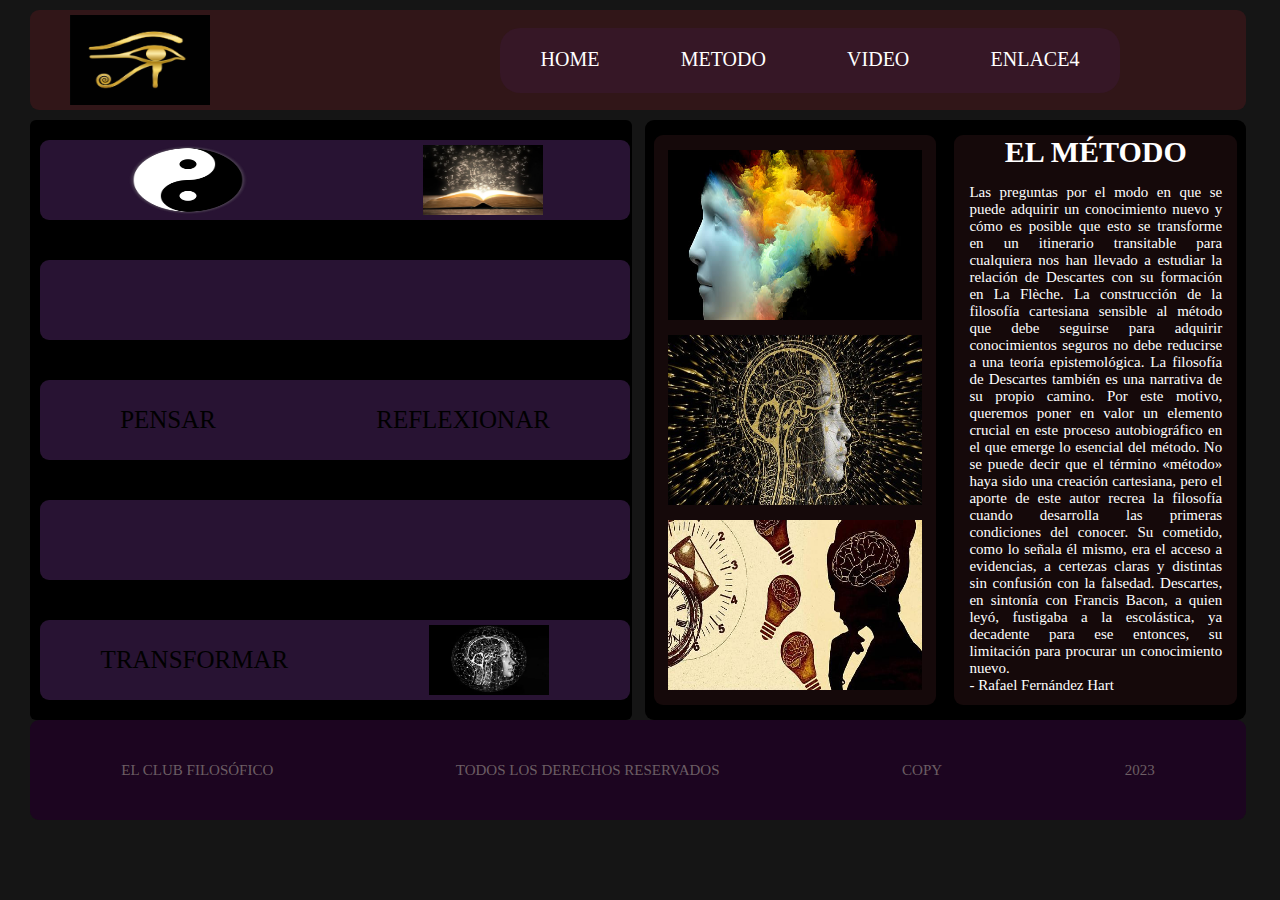
==== metodo.html @ 22de7c30 "cambios terminados" ====
<!DOCTYPE html>
<html lang="en">
<head>
    <meta charset="UTF-8">
    <meta http-equiv="X-UA-Compatible" content="IE=edge">
    <meta name="viewport" content="width=device-width, initial-scale=1.0">
    <title>Document</title>
    <link rel="stylesheet" href="/css/style.css">
</head>
<body>
    <header>
        <nav>
            <section class="nav-logo">
                <img src="/img/logo.jpg" alt="">
            </section>
            <section class="nav-menu">
                <a href="/index.html" class="nav-menu-enlace1">HOME</a>
                <a href="/metodo.html" class="nav-menu-enlace2">METODO</a>
                <a href="/video.html" class="nav-menu-enlace3">VIDEO</a>
                <a href="" class="nav-menu-enlace4">ENLACE4</a>
            </section>
        </nav>
    </header>
    <main>
        <section class="main-two-container-left">
            <section class="container-one">
                <img src="/img/Yin_and_Yang_symbol.svg.png" alt="" class="image-one">
                <img src="/img/libro.jpg" alt="" class="image-two-a">
            </section>
            <section class="container-two"></section>
            <section class="container-three">
                <p>PENSAR</p>
                <p>REFLEXIONAR</p>
            </section>
            <section class="container-four"></section>
            <section class="container-five">
                <p>TRANSFORMAR</p>
                <img src="/img/aprender a pensar (2)-1619899780.webp" alt="" class="image-six-a">
            </section>
        </section>
        <section class="main-two-container-right">
            <section class="container-right-one">
                <img src="/img/image-par-2-5.jpg" class="container-sub-right-one"></img>
                <img src="/img/image-pa2-5.jpeg" class="container-sub-right-two"></img>
                <img src="/img/image-pa2-4.jpeg" class="container-sub-right-three"></img>
            </section>
            <section class="container-right-two">
                <h1>EL MÉTODO</h1>
                <p>Las preguntas por el modo en que se puede adquirir un conocimiento
                    nuevo y cómo es posible que esto se transforme en un itinerario transitable
                    para cualquiera nos han llevado a estudiar la relación de Descartes
                    con su formación en La Flèche. La construcción de la filosofía cartesiana
                    sensible al método que debe seguirse para adquirir conocimientos
                    seguros no debe reducirse a una teoría epistemológica. La filosofía
                    de Descartes también es una narrativa de su propio camino. Por este
                    motivo, queremos poner en valor un elemento crucial en este proceso
                    autobiográfico en el que emerge lo esencial del método.
                    No se puede decir que el término «método» haya sido una creación
                    cartesiana, pero el aporte de este autor recrea la filosofía cuando
                    desarrolla las primeras condiciones del conocer. Su cometido, como lo
                    señala él mismo, era el acceso a evidencias, a certezas claras y distintas
                    sin confusión con la falsedad. Descartes, en sintonía con Francis Bacon,
                    a quien leyó, fustigaba a la escolástica, ya decadente para ese entonces,
                    su limitación para procurar un conocimiento nuevo. <br>- Rafael Fernández Hart</p>
            </section>
        </section>
    </main>
    <footer>
        <section class="footer-pri" class="footer-two">
                <p>EL CLUB FILOSÓFICO</p>
                <p>TODOS LOS DERECHOS RESERVADOS</p>
                <p>COPY</p>
                <p>2023</p>
        </section>
    </footer>
</body>
</html>
---- css/style.css ----
* {
    box-sizing: border-box;
    margin: 0;
    padding: 0;
}
html {
    font-size: 62.5%;
}
body {
    background-color: rgba(0, 0, 0, 0.918);
}
nav {
    width: 95%;
    height: 10rem;
    margin: 1rem 3rem;
    display: flex;
    justify-content: space-evenly;
    align-items: center;
    background-color: #331619ee;
    border-radius: 0.9rem;
}
.nav-logo {
    width: 14rem;
    height: 9rem;
    position: absolute;
    left: 7rem;
}
.nav-logo > img {
    width: 100%;
    height: 100%;

}
.nav-menu {
    width: 62rem;
    height: 6.5rem;
    display: flex;
    justify-content: space-around;
    align-items: center;
    position: absolute;
    right: 16rem;
    background-color: #361726;
    border-radius: 2rem;
}
.nav-menu > a {
    text-decoration: none;
    font-size: 2rem;
    color: white;
    height: 2.4rem;
}
.nav-menu > a:hover {
    box-shadow: 0 0.3rem 0.9rem rgba(165, 42, 42, 0.548);
}
main {
    display: flex;
}
.container-left {
    width:40%;
    height: 60rem;
    margin: 1rem 3rem;
    display: flex;
    justify-content: space-around;
    background-color: #311736e1;
    flex-direction: column;
    border-radius: 0.9rem;

}
.container-left > h1 {
    font-size: 5rem;
    text-align: center;
    top: 3rem;
    text-align: center;
}
.container-left > p {
    font-size: 2.2rem;
    padding: 2rem;
    text-align: center;
}
.container-left > h1:hover,p:hover{
    color: blanchedalmond;
}
.container-right {
    width:52.7%;
    height: 60rem;
    margin-top: 1rem;
    display: flex;
    flex-wrap: wrap;
    justify-content: space-evenly;
    align-items:center;
    background-color: #361726;
    border-radius: 0.9rem;
}
.container-right img {
    width: 15rem;
    height: 18rem;
    cursor: pointer;
}
.container-right img:hover{
    box-shadow: 0 0.2rem 0.8rem white;
}
.footer-pri {
    width:95% ;
    height: 10rem;
    margin-left: 3rem;
    display: flex;
    flex-direction: row;
    justify-content: space-around;
    align-items: center;
    background-color: #1c0520;
    border-radius: 0.9rem;
}
.footer-pri > p {
    font-size: 1.5rem;
    color: rgba(245, 245, 220, 0.377);

}
.main-two-container-left {
    background-color: black;
    width: 47%;
    height: 60rem;
    margin-left: 3rem;
    display: flex;
    flex-direction: column;
    justify-content: space-around;
    border-radius: 0.6rem;
}
.container-one, .container-two, .container-three, .container-four, .container-five {
    width: 59rem;
    height: 8rem;
    margin: 1rem;
    display: flex;
    align-items: center;
    justify-content: space-around;
    background-color: #281333;
    border-radius: 0.9rem;
}
.container-one .image-one, .image-two-a {
    width: 12rem;
    height: 7rem;
    margin: 0 2rem;
}

/* .container-three .image-three-a, .image-four-a {
    width: 12rem;
    height: 7rem;
    border: 0.1rem solid rgb(5, 35, 119);
    margin: 0 2rem;
} */
.container-five .image-six-a {
    width: 12rem;
    height: 7rem;
    margin: 0 2rem;
}
.main-two-container-left p {
    font-size: 2.5rem;
}
.main-two-container-right {
    width: 47%;
    height: 60rem;
    margin-left: 1.3rem;
    display: flex;
    justify-content: space-around;
    align-items: center;
    background-color: black;
    border-radius: 0.9rem;
}
.main-two-container-right .container-right-one, .container-right-two {
    width: 47%;
    height: 95%;
    display: flex;
    align-items: center;
    justify-content: space-evenly;
    flex-direction: column;
    background-color: #33161969;
    border-radius: 0.9rem;
}
.container-right-one .container-sub-right-one, .container-sub-right-two, .container-sub-right-three {
width: 90%;
height: 17rem;
}
.container-right-two {
    display: flex;
    flex-direction: column;
    justify-content: space-evenly;
}
.container-right-two > H1 {
    font-size: 3rem;
    color: white;
}
.container-right-two > p {
    font-size: 1.5rem;
    color: white;
    padding: 1.5rem;
    text-align: justify;
}

.video-one {
    width: 80%;
    height: 50rem;
    margin-top: 3rem;
    margin-left: 15rem;
    margin-bottom: 3rem;
}
.video-one iframe {
    width: 100%;
    height: 100%;
    border-radius: 3rem;
}
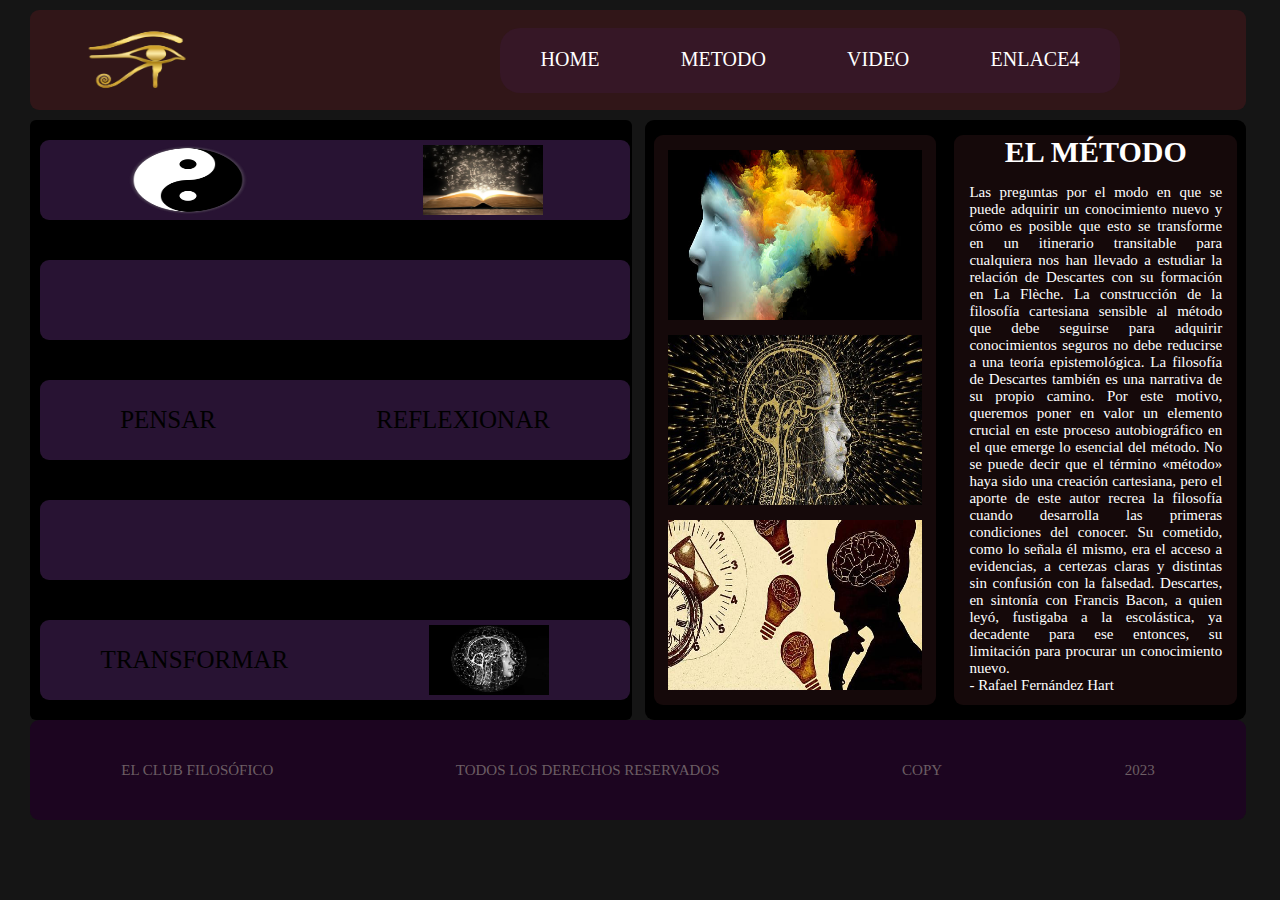
==== commit 9fe75645: "otros cambios en el logo y en el apartado de método" ====
--- a/metodo.html
+++ b/metodo.html
@@ -1,77 +1,78 @@
-<!DOCTYPE html>
-<html lang="en">
-<head>
-    <meta charset="UTF-8">
-    <meta http-equiv="X-UA-Compatible" content="IE=edge">
-    <meta name="viewport" content="width=device-width, initial-scale=1.0">
-    <title>Document</title>
-    <link rel="stylesheet" href="/css/style.css">
-</head>
-<body>
-    <header>
-        <nav>
-            <section class="nav-logo">
-                <img src="/img/logo.jpg" alt="">
-            </section>
-            <section class="nav-menu">
-                <a href="/index.html" class="nav-menu-enlace1">HOME</a>
-                <a href="/metodo.html" class="nav-menu-enlace2">METODO</a>
-                <a href="/video.html" class="nav-menu-enlace3">VIDEO</a>
-                <a href="" class="nav-menu-enlace4">ENLACE4</a>
-            </section>
-        </nav>
-    </header>
-    <main>
-        <section class="main-two-container-left">
-            <section class="container-one">
-                <img src="/img/Yin_and_Yang_symbol.svg.png" alt="" class="image-one">
-                <img src="/img/libro.jpg" alt="" class="image-two-a">
-            </section>
-            <section class="container-two"></section>
-            <section class="container-three">
-                <p>PENSAR</p>
-                <p>REFLEXIONAR</p>
-            </section>
-            <section class="container-four"></section>
-            <section class="container-five">
-                <p>TRANSFORMAR</p>
-                <img src="/img/aprender a pensar (2)-1619899780.webp" alt="" class="image-six-a">
-            </section>
-        </section>
-        <section class="main-two-container-right">
-            <section class="container-right-one">
-                <img src="/img/image-par-2-5.jpg" class="container-sub-right-one"></img>
-                <img src="/img/image-pa2-5.jpeg" class="container-sub-right-two"></img>
-                <img src="/img/image-pa2-4.jpeg" class="container-sub-right-three"></img>
-            </section>
-            <section class="container-right-two">
-                <h1>EL MÉTODO</h1>
-                <p>Las preguntas por el modo en que se puede adquirir un conocimiento
-                    nuevo y cómo es posible que esto se transforme en un itinerario transitable
-                    para cualquiera nos han llevado a estudiar la relación de Descartes
-                    con su formación en La Flèche. La construcción de la filosofía cartesiana
-                    sensible al método que debe seguirse para adquirir conocimientos
-                    seguros no debe reducirse a una teoría epistemológica. La filosofía
-                    de Descartes también es una narrativa de su propio camino. Por este
-                    motivo, queremos poner en valor un elemento crucial en este proceso
-                    autobiográfico en el que emerge lo esencial del método.
-                    No se puede decir que el término «método» haya sido una creación
-                    cartesiana, pero el aporte de este autor recrea la filosofía cuando
-                    desarrolla las primeras condiciones del conocer. Su cometido, como lo
-                    señala él mismo, era el acceso a evidencias, a certezas claras y distintas
-                    sin confusión con la falsedad. Descartes, en sintonía con Francis Bacon,
-                    a quien leyó, fustigaba a la escolástica, ya decadente para ese entonces,
-                    su limitación para procurar un conocimiento nuevo. <br>- Rafael Fernández Hart</p>
-            </section>
-        </section>
-    </main>
-    <footer>
-        <section class="footer-pri" class="footer-two">
-                <p>EL CLUB FILOSÓFICO</p>
-                <p>TODOS LOS DERECHOS RESERVADOS</p>
-                <p>COPY</p>
-                <p>2023</p>
-        </section>
-    </footer>
-</body>
+<!DOCTYPE html>
+<html lang="en">
+<head>
+    <meta charset="UTF-8">
+    <meta http-equiv="X-UA-Compatible" content="IE=edge">
+    <meta name="viewport" content="width=device-width, initial-scale=1.0">
+    <title>Document</title>
+    <link rel="stylesheet" href="/css/style.css">
+    <link rel="icon" href="/img/logo.jpg">
+</head>
+<body>
+    <header>
+        <nav>
+            <section class="nav-logo">
+                <img src="/img/logo-removebg-preview.png" alt="">
+            </section>
+            <section class="nav-menu">
+                <a href="/index.html" class="nav-menu-enlace1">HOME</a>
+                <a href="/metodo.html" class="nav-menu-enlace2">METODO</a>
+                <a href="/video.html" class="nav-menu-enlace3">VIDEO</a>
+                <a href="" class="nav-menu-enlace4">ENLACE4</a>
+            </section>
+        </nav>
+    </header>
+    <main>
+        <section class="main-two-container-left">
+            <section class="container-one">
+                <img src="/img/Yin_and_Yang_symbol.svg.png" alt="" class="image-one">
+                <img src="/img/libro.jpg" alt="" class="image-two-a">
+            </section>
+            <section class="container-two"></section>
+            <section class="container-three">
+                <p>PENSAR</p>
+                <p>REFLEXIONAR</p>
+            </section>
+            <section class="container-four"></section>
+            <section class="container-five">
+                <p>TRANSFORMAR</p>
+                <img src="/img/aprender a pensar (2)-1619899780.webp" alt="" class="image-six-a">
+            </section>
+        </section>
+        <section class="main-two-container-right">
+            <section class="container-right-one">
+                <img src="/img/image-par-2-5.jpg" class="container-sub-right-one"></img>
+                <img src="/img/image-pa2-5.jpeg" class="container-sub-right-two"></img>
+                <img src="/img/image-pa2-4.jpeg" class="container-sub-right-three"></img>
+            </section>
+            <section class="container-right-two">
+                <h1>EL MÉTODO</h1>
+                <p>Las preguntas por el modo en que se puede adquirir un conocimiento
+                    nuevo y cómo es posible que esto se transforme en un itinerario transitable
+                    para cualquiera nos han llevado a estudiar la relación de Descartes
+                    con su formación en La Flèche. La construcción de la filosofía cartesiana
+                    sensible al método que debe seguirse para adquirir conocimientos
+                    seguros no debe reducirse a una teoría epistemológica. La filosofía
+                    de Descartes también es una narrativa de su propio camino. Por este
+                    motivo, queremos poner en valor un elemento crucial en este proceso
+                    autobiográfico en el que emerge lo esencial del método.
+                    No se puede decir que el término «método» haya sido una creación
+                    cartesiana, pero el aporte de este autor recrea la filosofía cuando
+                    desarrolla las primeras condiciones del conocer. Su cometido, como lo
+                    señala él mismo, era el acceso a evidencias, a certezas claras y distintas
+                    sin confusión con la falsedad. Descartes, en sintonía con Francis Bacon,
+                    a quien leyó, fustigaba a la escolástica, ya decadente para ese entonces,
+                    su limitación para procurar un conocimiento nuevo. <br>- Rafael Fernández Hart</p>
+            </section>
+        </section>
+    </main>
+    <footer>
+        <section class="footer-pri" class="footer-two">
+                <p>EL CLUB FILOSÓFICO</p>
+                <p>TODOS LOS DERECHOS RESERVADOS</p>
+                <p>COPY</p>
+                <p>2023</p>
+        </section>
+    </footer>
+</body>
 </html>--- a/css/style.css
+++ b/css/style.css
@@ -93,6 +93,7 @@
     width: 15rem;
     height: 18rem;
     cursor: pointer;
+    border-radius: 4rem;
 }
 .container-right img:hover{
     box-shadow: 0 0.2rem 0.8rem white;
